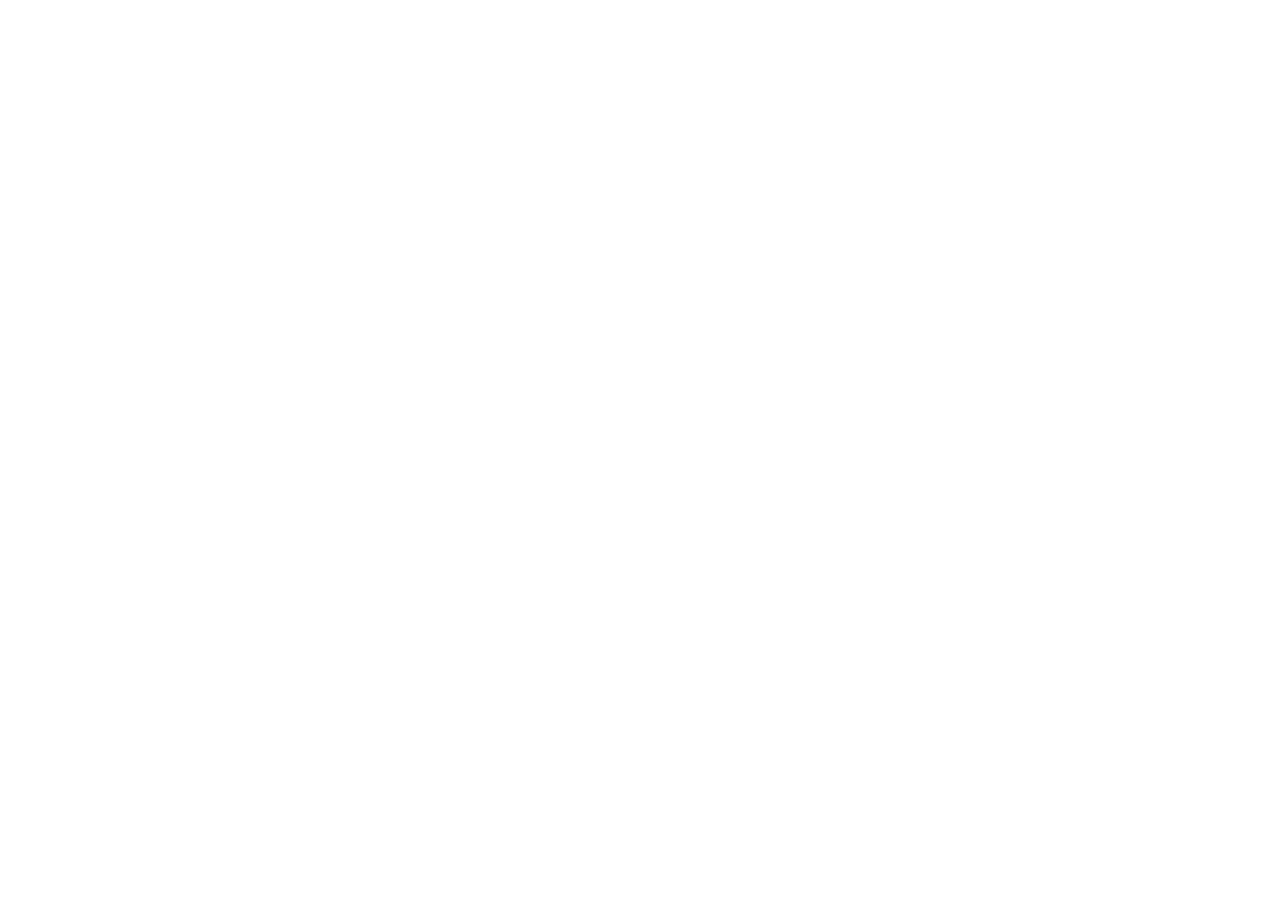
==== index.html @ 69b3c093 "First commit" ====
<!DOCTYPE html>
<html lang="en">
<head>
    <meta charset="UTF-8">
    <meta name="viewport" content="width=device-width, initial-scale=1.0">
    <link rel="icon" href="images/sign.jpg" type="image/x-icon" />
	<link rel="stylesheet" href="style.css">
    <title>Project</title>
</head>
<body>
    
</body>
<script src="index.js"></script>
</html>
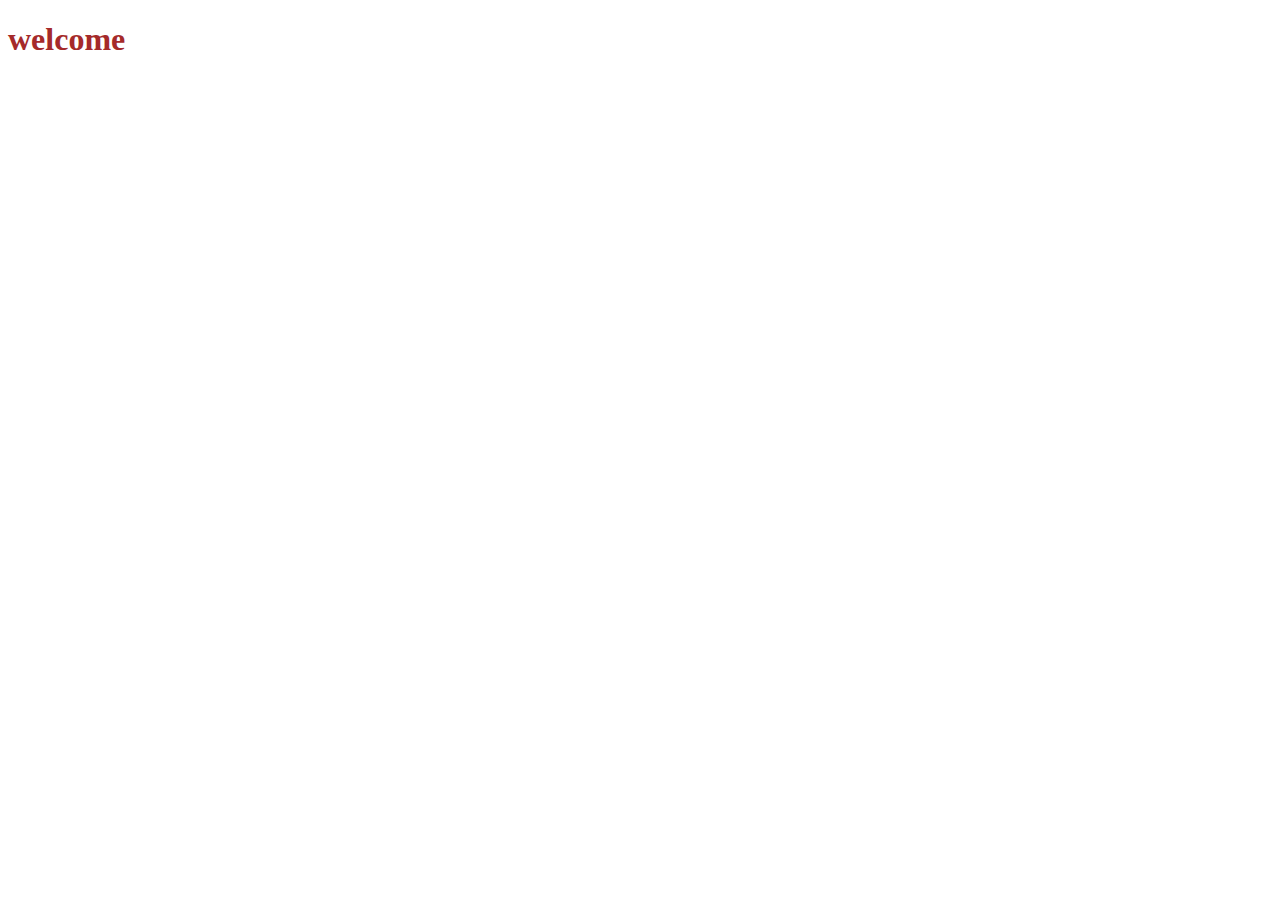
==== commit ff5a4fb0: "addstyle" ====
--- a/index.html
+++ b/index.html
@@ -8,7 +8,7 @@
     <title>Project</title>
 </head>
 <body>
-    
+    <h1>welcome</h1>
 </body>
 <script src="index.js"></script>
 </html>--- a/style.css
+++ b/style.css
@@ -0,0 +1,7 @@
+.body{
+    background-color: antiquewhite;
+}
+
+h1{
+    color: brown;
+}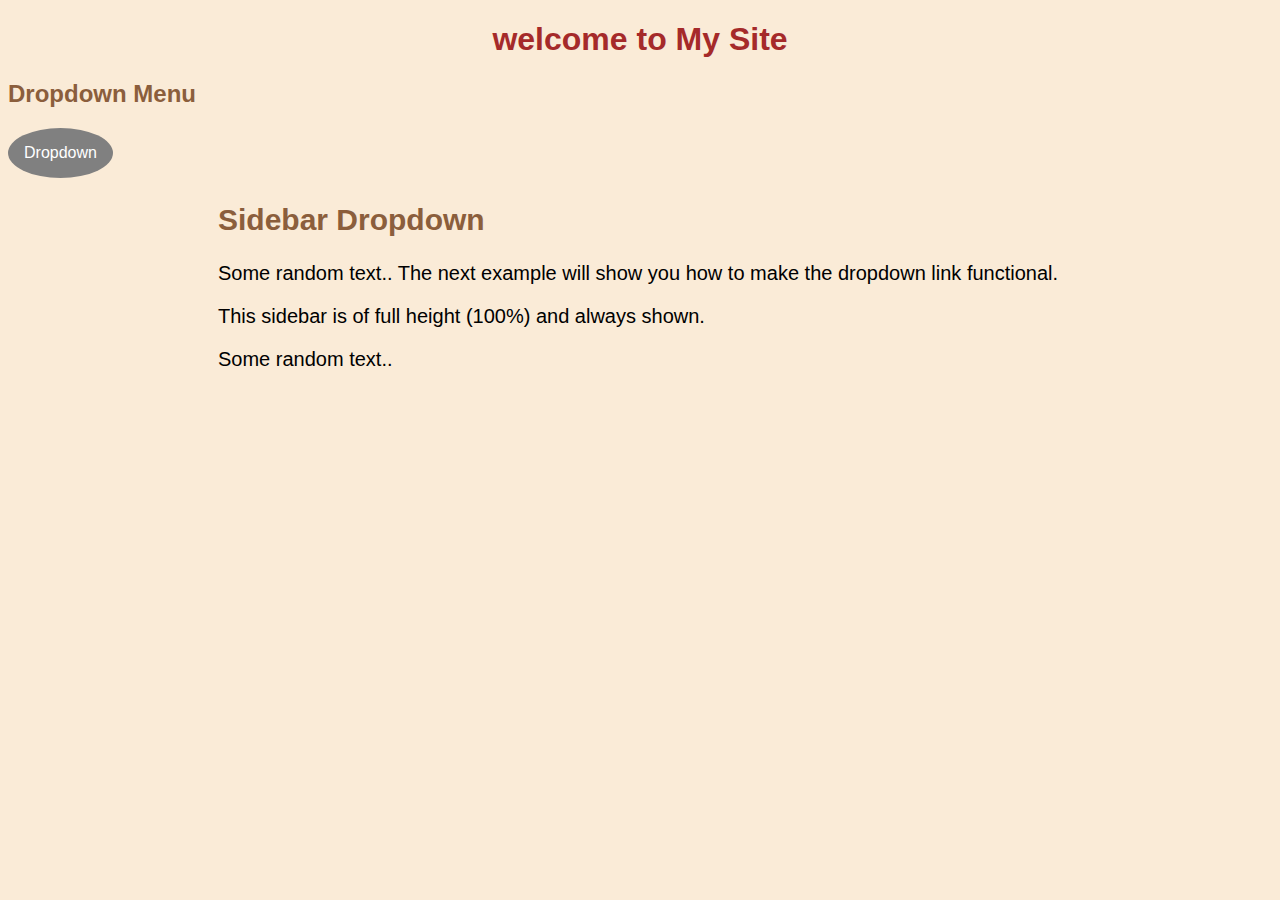
==== commit 2ed68d54: "modify" ====
--- a/index.html
+++ b/index.html
@@ -1,14 +1,31 @@
 <!DOCTYPE html>
 <html lang="en">
-<head>
-    <meta charset="UTF-8">
-    <meta name="viewport" content="width=device-width, initial-scale=1.0">
-    <link rel="icon" href="images/sign.jpg" type="image/x-icon" />
-	<link rel="stylesheet" href="style.css">
-    <title>Project</title>
-</head>
-<body>
-    <h1>welcome</h1>
-</body>
-<script src="index.js"></script>
-</html>+  <head>
+    <meta charset="UTF-8" />
+    <meta name="viewport" content="width=device-width, initial-scale=1.0" />
+    <link rel="icon" href="images/mostafa.jpeg" type="image/x-icon" />
+    <link rel="stylesheet" href="style/style.css" />
+    <title>Home Page</title>
+  </head>
+  <body>
+    <h1>welcome to My Site</h1>
+    <div class="sidenav">
+        <h2>Dropdown Menu</h2>
+        <div class="dropdown">
+        <button class="dropbtn">Dropdown</button>
+        <div class="dropdown-content">
+            <a href="index.html">Home Page</a>
+            <a href="info.html">Some Info</a>
+            <a href="hobbies.html">Hobbies</a>
+            <a href="birthday.html">Birthday</a>
+        </div>
+        </div>
+    </div>
+    <div class="main">
+        <h2>Sidebar Dropdown</h2>
+        <p>Some random text.. The next example will show you how to make the dropdown link functional.</p>
+        <p>This sidebar is of full height (100%) and always shown.</p>
+        <p>Some random text..</p>
+      </div>
+  </body>
+</html>
--- a/style/style.css
+++ b/style/style.css
@@ -0,0 +1,63 @@
+body {
+    font-family: Arial, sans-serif;
+    background-color:antiquewhite;
+    color: black;
+}
+h1{
+    color: brown;
+    text-align: center;
+}
+
+h2{
+    color: #8b5e3c; 
+}
+   
+.dropbtn {
+    background-color:gray;
+    color: white;
+    padding: 16px;
+    font-size: 16px;
+    border: none;
+    cursor: pointer;
+    border-radius: 50%;
+  }
+  
+  .dropdown {
+    position: relative;
+    display: inline-block;
+  }
+  
+  .dropdown-content {
+    border-radius: 20%;
+    display: none;
+    position: absolute;
+    background-color: #A59D84; 
+    min-width: 160px;
+    box-shadow: 0px 8px 16px 0px rgba(0,0,0,0.2);
+    z-index: 1;
+  }
+  
+  .dropdown-content a {
+    color: black;
+    padding: 12px 16px;
+    text-decoration: none;
+    display: block;
+  }
+  
+  .dropdown-content a:hover {
+    background-color: #f1f1f1  
+  }
+  
+  .dropdown:hover .dropdown-content {
+    display: block;
+  }
+  
+  .dropdown:hover .dropbtn {
+    background-color: #3e8e41;
+  }
+
+  .main {
+    margin-left: 200px; 
+    font-size: 20px;
+    padding: 0px 10px;
+  }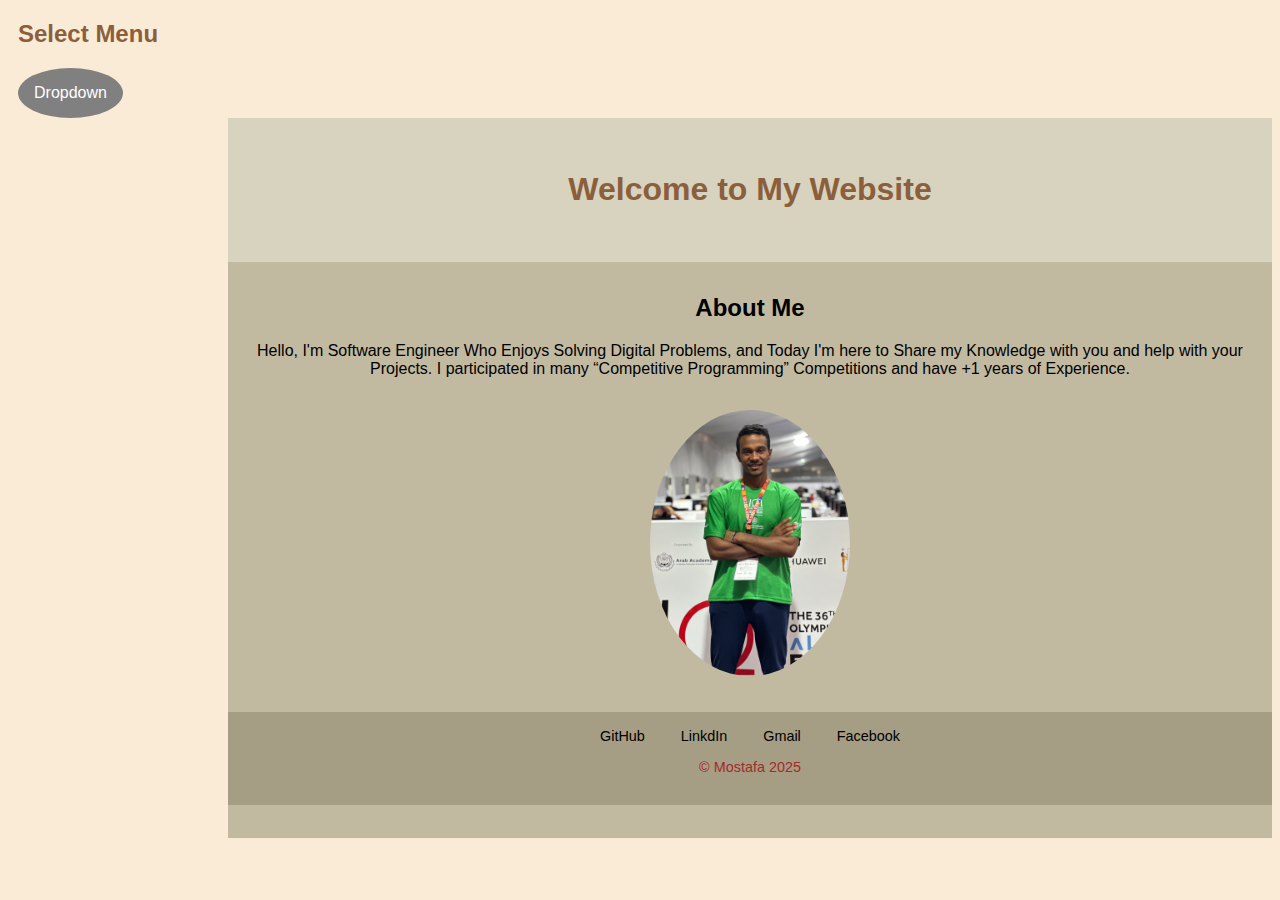
==== commit 275fb7bb: "some pages" ====
--- a/index.html
+++ b/index.html
@@ -8,24 +8,24 @@
     <title>Home Page</title>
   </head>
   <body>
-    <h1>welcome to My Site</h1>
+    <!-- <h1>welcome to My Site</h1> -->
+    <section>
     <div class="sidenav">
-        <h2>Dropdown Menu</h2>
+        <h2>Select Menu</h2>
         <div class="dropdown">
         <button class="dropbtn">Dropdown</button>
         <div class="dropdown-content">
-            <a href="index.html">Home Page</a>
-            <a href="info.html">Some Info</a>
-            <a href="hobbies.html">Hobbies</a>
-            <a href="birthday.html">Birthday</a>
+          <a href="info.html" target="content-frame">Some Info</a>
+          <a href="hobbies.html" target="content-frame">Hobbies</a>
+          <a href="birthday.html" target="content-frame">Birthday</a>
+          <a href="contact.html" target="content-frame">Contact Us</a>
+        
         </div>
         </div>
     </div>
     <div class="main">
-        <h2>Sidebar Dropdown</h2>
-        <p>Some random text.. The next example will show you how to make the dropdown link functional.</p>
-        <p>This sidebar is of full height (100%) and always shown.</p>
-        <p>Some random text..</p>
-      </div>
+      <iframe name="content-frame" src="info.html"></iframe>
+    </div>
+    </section>
   </body>
 </html>
--- a/style/style.css
+++ b/style/style.css
@@ -10,6 +10,7 @@
 
 h2{
     color: #8b5e3c; 
+    margin-left: 10px;
 }
    
 .dropbtn {
@@ -25,6 +26,7 @@
   .dropdown {
     position: relative;
     display: inline-block;
+    margin-left: 10px;
   }
   
   .dropdown-content {
@@ -57,7 +59,27 @@
   }
 
   .main {
-    margin-left: 200px; 
-    font-size: 20px;
-    padding: 0px 10px;
-  }+    margin-left: 220px;
+  }
+
+  .main iframe {
+    width: 100%;
+    height: 80vh;
+    border: none;
+    
+  }
+
+  footer {
+    margin-top: 11rem;
+    text-align: center;
+    padding: 1rem;
+    background-color: #A59D84; 
+    font-size: 0.9rem; 
+}
+
+.socialinfo{
+    color: black;
+    text-decoration: none;
+    padding: 1rem;
+}
+
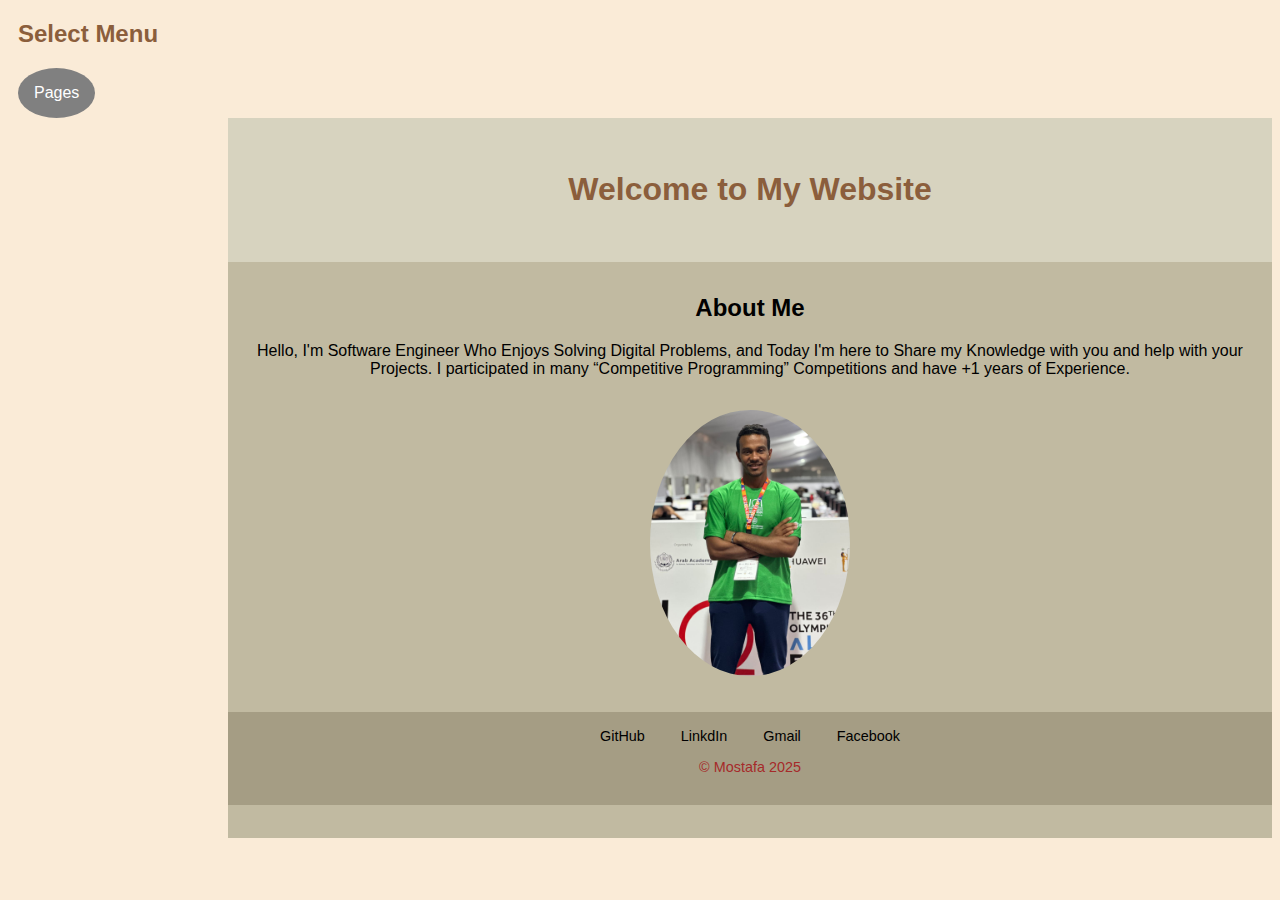
==== commit 4648eb66: "finsh" ====
--- a/index.html
+++ b/index.html
@@ -13,13 +13,15 @@
     <div class="sidenav">
         <h2>Select Menu</h2>
         <div class="dropdown">
-        <button class="dropbtn">Dropdown</button>
+        <button class="dropbtn">Pages</button>
         <div class="dropdown-content">
           <a href="info.html" target="content-frame">Some Info</a>
           <a href="hobbies.html" target="content-frame">Hobbies</a>
           <a href="birthday.html" target="content-frame">Birthday</a>
           <a href="contact.html" target="content-frame">Contact Us</a>
-        
+          <a href="country.html" target="content-frame">Countries</a>
+          <a href="cv.html" target="content-frame">CV</a>
+
         </div>
         </div>
     </div>
